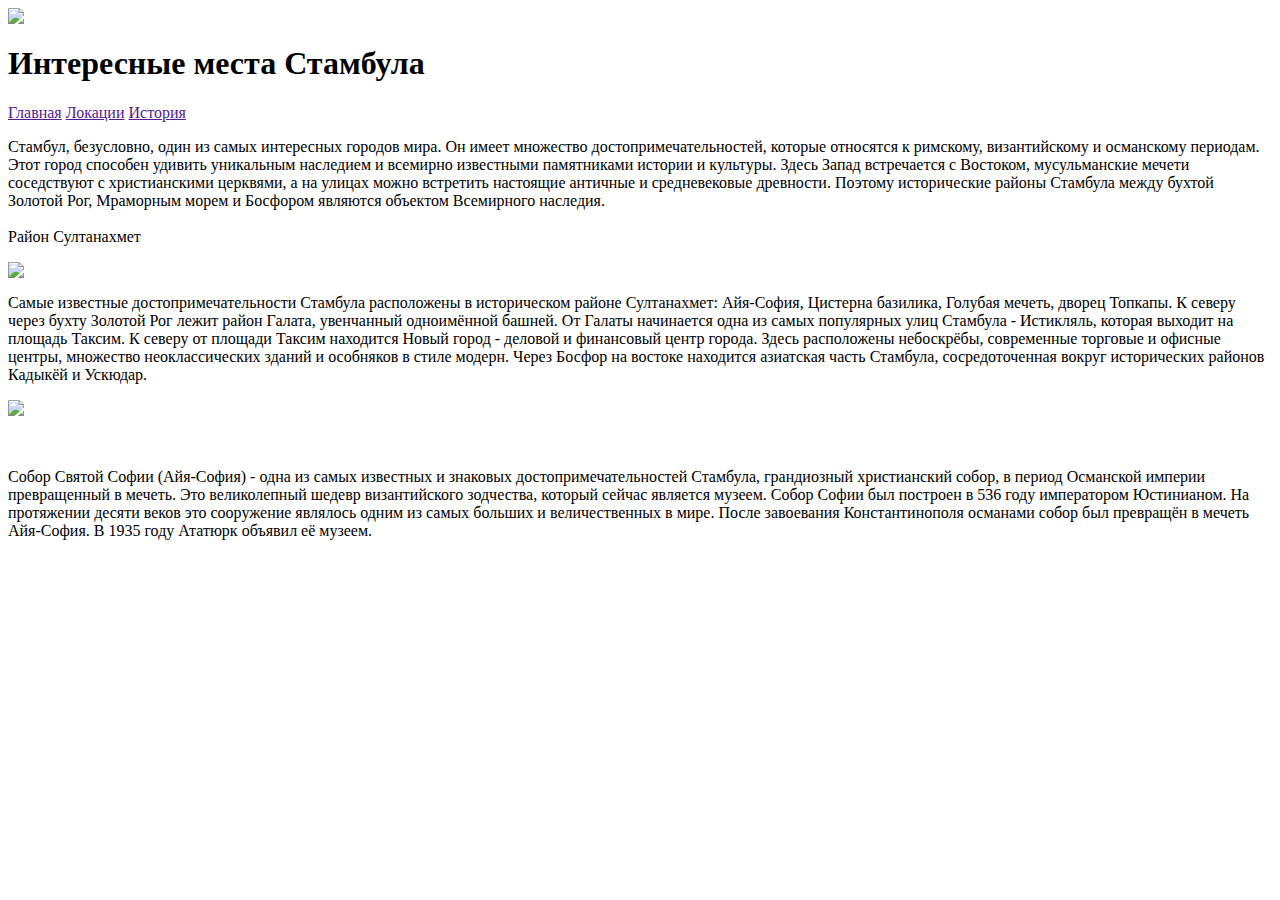
==== index3.html @ a704c303 "Create index3.html" ====
<html>
    <div>
    <header>
        <img class="icons" src="https://st3.depositphotos.com/3168037/15749/v/450/depositphotos_157494766-stock-illustration-istanbul-logo-icon-and-symbol.jpg?forcejpeg=true">
        <h1>Интересные места Стамбула</h1>
    </header>
    </div>
    <a href="">Главная</a>
    <a href="">Локации</a>
    <a href="">История</a>
    <p>Стамбул, безусловно, один из самых интересных городов мира. Он имеет множество достопримечательностей, которые относятся к римскому, византийскому и османскому периодам. Этот город способен удивить уникальным наследием и всемирно известными памятниками истории и культуры. Здесь Запад встречается с Востоком, мусульманские мечети соседствуют с христианскими церквями, а на улицах можно встретить настоящие античные и средневековые древности. Поэтому исторические районы Стамбула между бухтой Золотой Рог, Мраморным морем и Босфором являются объектом Всемирного наследия.
<br><br>
Район Султанахмет</p>
<img src="https://funart.pro/uploads/posts/2019-10/1572416849_golubaja-mechet-turcija-46.jpg">
<p>Самые известные достопримечательности Стамбула расположены в историческом районе Султанахмет: Айя-София, Цистерна базилика, Голубая мечеть, дворец Топкапы. К северу через бухту Золотой Рог лежит район Галата, увенчанный одноимённой башней. От Галаты начинается одна из самых популярных улиц Стамбула - Истикляль, которая выходит на площадь Таксим. К северу от площади Таксим находится Новый город - деловой и финансовый центр города. Здесь расположены небоскрёбы, современные торговые и офисные центры, множество неоклассических зданий и особняков в стиле модерн. Через Босфор на востоке находится азиатская часть Стамбула, сосредоточенная вокруг исторических районов Кадыкёй и Ускюдар.</p>
<img src="https://avatars.mds.yandex.net/i?id=32f7d274943a4122b126eeb348eec585-5886405-images-thumbs&n=13">
<p><br><br>Собор Святой Софии (Айя-София) - одна из самых известных и знаковых достопримечательностей Стамбула, грандиозный христианский собор, в период Османской империи превращенный в мечеть. Это великолепный шедевр византийского зодчества, который сейчас является музеем. Собор  Софии был построен в 536 году императором Юстинианом. На протяжении десяти веков это сооружение являлось одним из самых больших и величественных в мире. После завоевания Константинополя османами собор был превращён в мечеть Айя-София. В 1935 году Ататюрк объявил её музеем. </p>
  
        
    





















</html>
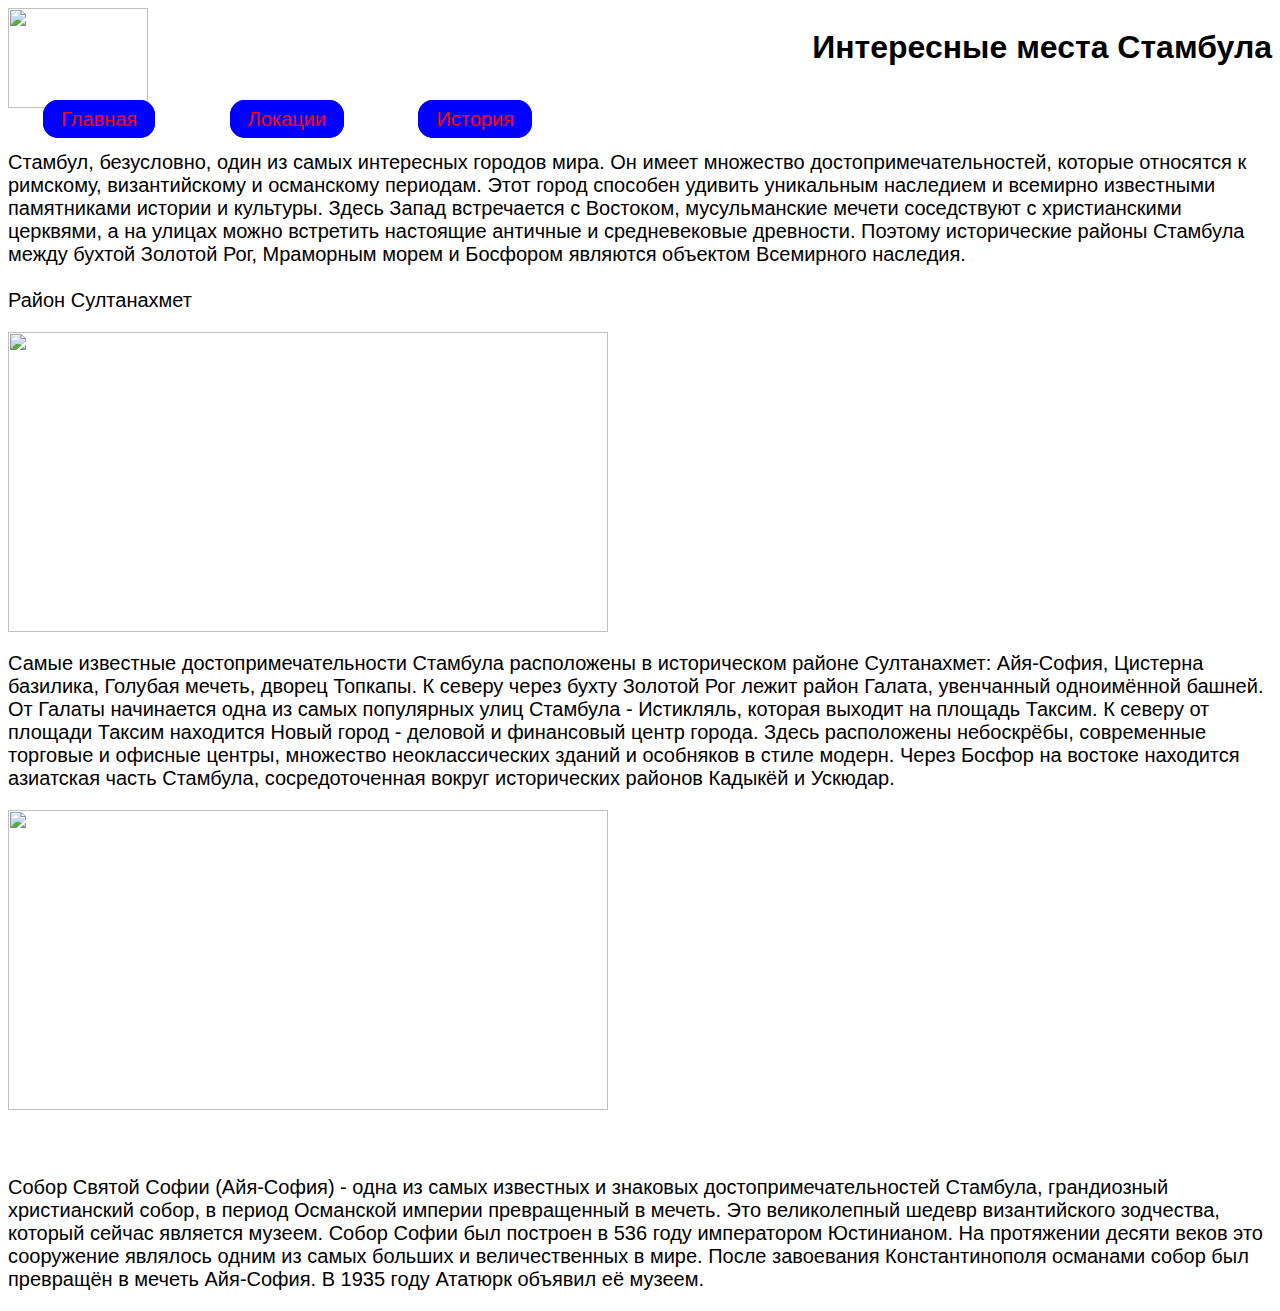
==== commit effa10d9: "Update index3.html" ====
--- a/index3.html
+++ b/index3.html
@@ -1,4 +1,7 @@
 <html>
+    <head>
+        <link href="style3.css" rel="stylesheet">
+    </head>
     <div>
     <header>
         <img class="icons" src="https://st3.depositphotos.com/3168037/15749/v/450/depositphotos_157494766-stock-illustration-istanbul-logo-icon-and-symbol.jpg?forcejpeg=true">
--- a/style3.css
+++ b/style3.css
@@ -0,0 +1,39 @@
+body {
+    font-family: sans-serif;
+}
+
+.icons{
+    width:140px ;
+    height: 100px;
+}
+
+a{
+    text-decoration: none;
+    margin:35px ;
+    font-size: 20px;
+    border:3px solid blue;
+    padding:5px 15px 5px 15px ;
+    border-radius:15px ;
+    color:red;
+    background-color: blue;
+}
+
+p{
+    font-size:20px ;
+}
+
+
+img{
+    width: 600px;
+    height:300px ;
+}
+
+
+
+div h1{
+    float:right ;
+}
+
+a:hover{
+    font-size:25px ;
+}
